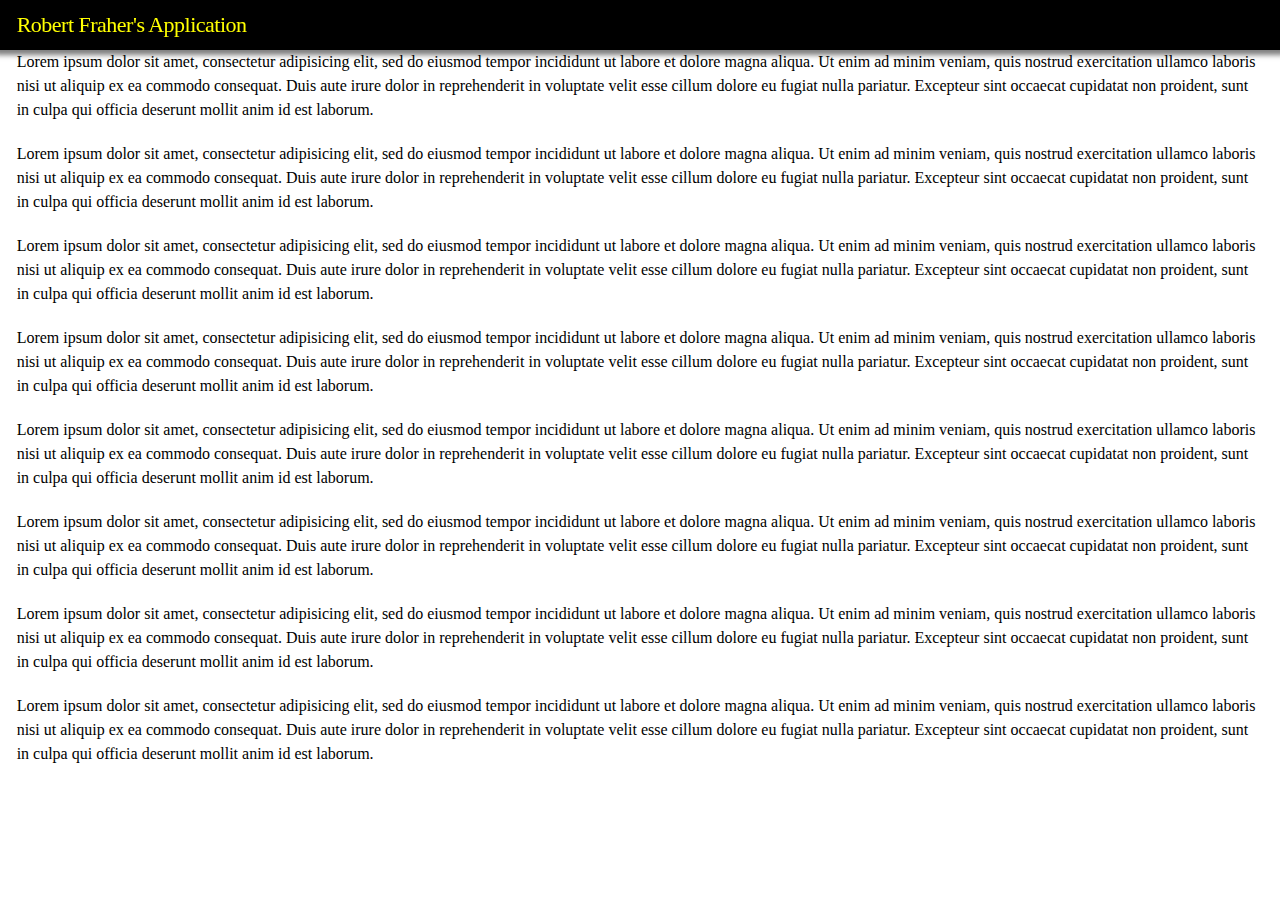
==== www/index.html @ dacd9406 "dev commit" ====
<!DOCTYPE html>
<html>

    <head>
    
        <meta http-equiv="Content-Type" content="text/html; charset=UTF-8" />
        <meta name="viewport" content="width=device-width, initial-scale=1" / >
        <title>Title</title>
        
        <link href="css/reset.css" rel="stylesheet" type="text/css" />
        <link href="css/styles.css" rel="stylesheet" type="text/css" />
        
        <!--<script src="http://ajax.googleapis.com/ajax/libs/jquery/1/jquery.min.js" type="text/javascript"></script>-->
        <!--<script src="http://code.jquery.com/mobile/1.2.0/jquery.mobile-1.2.0.min.js"></script>-->
        <!--<script type="text/javascript" src="js/jquery.mobile.custom.min.js"></script>-->
    
    </head>

    <body>
    
        <header>
        	 <h1>Robert Fraher's Application</h1>
        </header>
        
        <section id="content">
        	<p>Lorem ipsum dolor sit amet, consectetur adipisicing elit, sed do eiusmod tempor incididunt ut labore et dolore magna aliqua. Ut enim ad minim veniam, quis nostrud exercitation ullamco laboris nisi ut aliquip ex ea commodo consequat. Duis aute irure dolor in reprehenderit in voluptate velit esse cillum dolore eu fugiat nulla pariatur. Excepteur sint occaecat cupidatat non proident, sunt in culpa qui officia deserunt mollit anim id est laborum.</p>
            
            <p>Lorem ipsum dolor sit amet, consectetur adipisicing elit, sed do eiusmod tempor incididunt ut labore et dolore magna aliqua. Ut enim ad minim veniam, quis nostrud exercitation ullamco laboris nisi ut aliquip ex ea commodo consequat. Duis aute irure dolor in reprehenderit in voluptate velit esse cillum dolore eu fugiat nulla pariatur. Excepteur sint occaecat cupidatat non proident, sunt in culpa qui officia deserunt mollit anim id est laborum.</p>
            
            <p>Lorem ipsum dolor sit amet, consectetur adipisicing elit, sed do eiusmod tempor incididunt ut labore et dolore magna aliqua. Ut enim ad minim veniam, quis nostrud exercitation ullamco laboris nisi ut aliquip ex ea commodo consequat. Duis aute irure dolor in reprehenderit in voluptate velit esse cillum dolore eu fugiat nulla pariatur. Excepteur sint occaecat cupidatat non proident, sunt in culpa qui officia deserunt mollit anim id est laborum.</p>
            
            <p>Lorem ipsum dolor sit amet, consectetur adipisicing elit, sed do eiusmod tempor incididunt ut labore et dolore magna aliqua. Ut enim ad minim veniam, quis nostrud exercitation ullamco laboris nisi ut aliquip ex ea commodo consequat. Duis aute irure dolor in reprehenderit in voluptate velit esse cillum dolore eu fugiat nulla pariatur. Excepteur sint occaecat cupidatat non proident, sunt in culpa qui officia deserunt mollit anim id est laborum.</p>
            
            <p>Lorem ipsum dolor sit amet, consectetur adipisicing elit, sed do eiusmod tempor incididunt ut labore et dolore magna aliqua. Ut enim ad minim veniam, quis nostrud exercitation ullamco laboris nisi ut aliquip ex ea commodo consequat. Duis aute irure dolor in reprehenderit in voluptate velit esse cillum dolore eu fugiat nulla pariatur. Excepteur sint occaecat cupidatat non proident, sunt in culpa qui officia deserunt mollit anim id est laborum.</p>
            
            <p>Lorem ipsum dolor sit amet, consectetur adipisicing elit, sed do eiusmod tempor incididunt ut labore et dolore magna aliqua. Ut enim ad minim veniam, quis nostrud exercitation ullamco laboris nisi ut aliquip ex ea commodo consequat. Duis aute irure dolor in reprehenderit in voluptate velit esse cillum dolore eu fugiat nulla pariatur. Excepteur sint occaecat cupidatat non proident, sunt in culpa qui officia deserunt mollit anim id est laborum.</p>
            
            <p>Lorem ipsum dolor sit amet, consectetur adipisicing elit, sed do eiusmod tempor incididunt ut labore et dolore magna aliqua. Ut enim ad minim veniam, quis nostrud exercitation ullamco laboris nisi ut aliquip ex ea commodo consequat. Duis aute irure dolor in reprehenderit in voluptate velit esse cillum dolore eu fugiat nulla pariatur. Excepteur sint occaecat cupidatat non proident, sunt in culpa qui officia deserunt mollit anim id est laborum.</p>
            
            <p>Lorem ipsum dolor sit amet, consectetur adipisicing elit, sed do eiusmod tempor incididunt ut labore et dolore magna aliqua. Ut enim ad minim veniam, quis nostrud exercitation ullamco laboris nisi ut aliquip ex ea commodo consequat. Duis aute irure dolor in reprehenderit in voluptate velit esse cillum dolore eu fugiat nulla pariatur. Excepteur sint occaecat cupidatat non proident, sunt in culpa qui officia deserunt mollit anim id est laborum.</p>
            
        </section>

    </body>

</html>
---- www/css/styles.css ----
/* MOBILE STYLES: PORTRAIT */
@media only screen and (max-width: 479px){
	header{
		width:100%;
		height:50px;
		background-color:#000000;
		-moz-box-shadow: 0px 0px 5px 5px rgba(0,0,0,0.5);
		-webkit-box-shadow: 0px 0px 5px 5px rgba(0,0,0,0.5);
		box-shadow: 0 0px 5px 5px rgba(0,0,0,0.5);
		position:fixed;
	}
	
	h1{
		font-size:22px;
		letter-spacing:-.5px;
		color:#ffffff;
		height:100%;
		line-height:50px;
		margin-left:1.3%;
	}
	
	#content{
		float:left;
		margin-top:50px;
		width:100%;
	}
	
	p{
		font-size:16px;
		line-height:24px;
		width:97.4%;
		margin-left:1.3%;
		margin-bottom:20px;
		color:#000000;
	}
}

/* MOBILE STYLES: LANDSCAPE */
@media only screen and (min-width: 480px) and (max-width: 767px){
	header{
		width:100%;
		height:50px;
		background-color:#000000;
		-moz-box-shadow: 0px 0px 5px 5px rgba(0,0,0,0.5);
		-webkit-box-shadow: 0px 0px 5px 5px rgba(0,0,0,0.5);
		box-shadow: 0 0px 5px 5px rgba(0,0,0,0.5);
		position:fixed;
	}
	
	h1{
		font-size:22px;
		letter-spacing:-.5px;
		color:#ff0000;
		height:100%;
		line-height:50px;
		margin-left:1.3%;
	}
	
	#content{
		float:left;
		margin-top:50px;
		width:100%;
	}
	
	p{
		font-size:16px;
		line-height:24px;
		width:97.4%;
		margin-left:1.3%;
		margin-bottom:20px;
		color:#000000;
	}
}

/* TABLET STYLES: PORTRAIT */
@media only screen and (min-width: 768px) and (max-width: 959px){
	header{
		width:100%;
		height:50px;
		background-color:#000000;
		-moz-box-shadow: 0px 0px 5px 5px rgba(0,0,0,0.5);
		-webkit-box-shadow: 0px 0px 5px 5px rgba(0,0,0,0.5);
		box-shadow: 0 0px 5px 5px rgba(0,0,0,0.5);
		position:fixed;
	}
	
	h1{
		font-size:22px;
		letter-spacing:-.5px;
		color:#ffffff;
		height:100%;
		line-height:50px;
		margin-left:1.3%;
	}
	
	#content{
		float:left;
		margin-top:50px;
		width:100%;
	}
	
	p{
		font-size:16px;
		line-height:24px;
		width:97.4%;
		margin-left:1.3%;
		margin-bottom:20px;
		color:#000000;
	}
}

/* TABLET STYLES: LANDSCAPE */
@media only screen and (min-width: 960px) and (max-width: 1024px){
	header{
		width:100%;
		height:50px;
		background-color:#000000;
		-moz-box-shadow: 0px 0px 5px 5px rgba(0,0,0,0.5);
		-webkit-box-shadow: 0px 0px 5px 5px rgba(0,0,0,0.5);
		box-shadow: 0 0px 5px 5px rgba(0,0,0,0.5);
		position:fixed;
	}
	
	h1{
		font-size:22px;
		letter-spacing:-.5px;
		color:#ff0000;
		height:100%;
		line-height:50px;
		margin-left:1.3%;
	}
	
	#content{
		float:left;
		margin-top:50px;
		width:100%;
	}
	
	p{
		font-size:16px;
		line-height:24px;
		width:97.4%;
		margin-left:1.3%;
		margin-bottom:20px;
		color:#000000;
	}
}

/* DESKTOP STYLES */
@media only screen and (min-width: 1025px){
	header{
		width:100%;
		height:50px;
		background-color:#000000;
		-moz-box-shadow: 0px 0px 5px 5px rgba(0,0,0,0.5);
		-webkit-box-shadow: 0px 0px 5px 5px rgba(0,0,0,0.5);
		box-shadow: 0 0px 5px 5px rgba(0,0,0,0.5);
		position:fixed;
	}
	
	h1{
		font-size:22px;
		letter-spacing:-.5px;
		color:#ffff00;
		height:100%;
		line-height:50px;
		margin-left:1.3%;
	}
	
	#content{
		float:left;
		margin-top:50px;
		width:100%;
	}
	
	p{
		font-size:16px;
		line-height:24px;
		width:97.4%;
		margin-left:1.3%;
		margin-bottom:20px;
		color:#000000;
	}
}
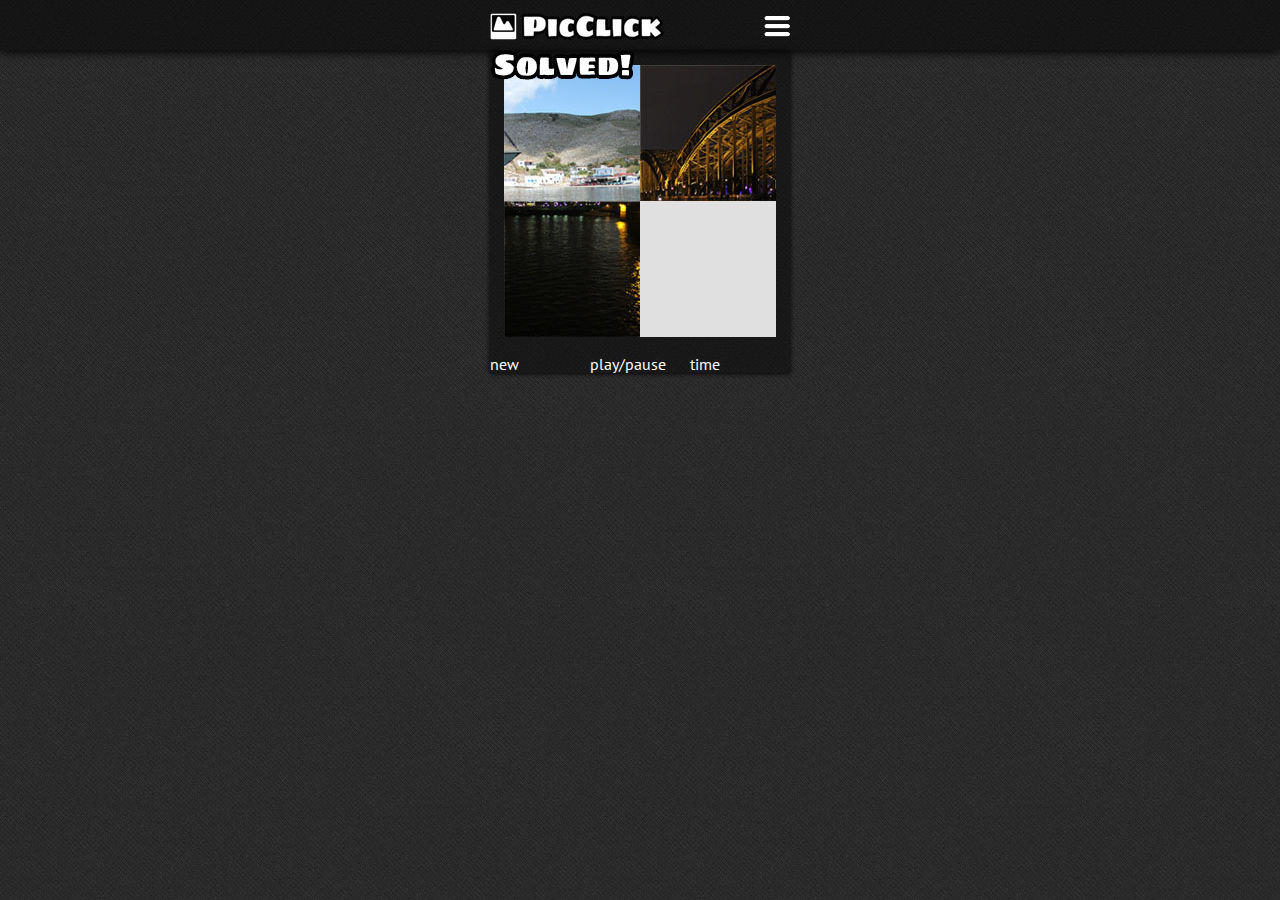
==== commit 743ff344: "commit 4.22" ====
--- a/www/index.html
+++ b/www/index.html
@@ -5,41 +5,214 @@
     
         <meta http-equiv="Content-Type" content="text/html; charset=UTF-8" />
         <meta name="viewport" content="width=device-width, initial-scale=1" / >
-        <title>Title</title>
+        <title>PicClick-1</title>
         
         <link href="css/reset.css" rel="stylesheet" type="text/css" />
         <link href="css/styles.css" rel="stylesheet" type="text/css" />
         
-        <!--<script src="http://ajax.googleapis.com/ajax/libs/jquery/1/jquery.min.js" type="text/javascript"></script>-->
-        <!--<script src="http://code.jquery.com/mobile/1.2.0/jquery.mobile-1.2.0.min.js"></script>-->
-        <!--<script type="text/javascript" src="js/jquery.mobile.custom.min.js"></script>-->
+        <!--<script src="http://ajax.googleapis.com/ajax/libs/jquery/1/jquery.min.js" type="text/javascript"></script>
+        <script src="http://code.jquery.com/mobile/1.2.0/jquery.mobile-1.2.0.min.js"></script>
+        -->
+        <script src="js/jquery-1.8.2.min.js"></script>
+        <script type="text/javascript" src="js/jquery.mobile.custom.min.js"></script>
     
     </head>
 
     <body>
     
         <header>
-        	 <h1>Robert Fraher's Application</h1>
         </header>
         
+        <nav>
+        	<div id="centerthisguy">
+        		<div id="logo">
+                	<img src="images/logo.png" />
+                </div>
+                <div id="menuButton">
+                	<img src="images/menuButton.png" />
+                </div>
+            </div>
+        </nav>
+        
         <section id="content">
-        	<p>Lorem ipsum dolor sit amet, consectetur adipisicing elit, sed do eiusmod tempor incididunt ut labore et dolore magna aliqua. Ut enim ad minim veniam, quis nostrud exercitation ullamco laboris nisi ut aliquip ex ea commodo consequat. Duis aute irure dolor in reprehenderit in voluptate velit esse cillum dolore eu fugiat nulla pariatur. Excepteur sint occaecat cupidatat non proident, sunt in culpa qui officia deserunt mollit anim id est laborum.</p>
-            
-            <p>Lorem ipsum dolor sit amet, consectetur adipisicing elit, sed do eiusmod tempor incididunt ut labore et dolore magna aliqua. Ut enim ad minim veniam, quis nostrud exercitation ullamco laboris nisi ut aliquip ex ea commodo consequat. Duis aute irure dolor in reprehenderit in voluptate velit esse cillum dolore eu fugiat nulla pariatur. Excepteur sint occaecat cupidatat non proident, sunt in culpa qui officia deserunt mollit anim id est laborum.</p>
-            
-            <p>Lorem ipsum dolor sit amet, consectetur adipisicing elit, sed do eiusmod tempor incididunt ut labore et dolore magna aliqua. Ut enim ad minim veniam, quis nostrud exercitation ullamco laboris nisi ut aliquip ex ea commodo consequat. Duis aute irure dolor in reprehenderit in voluptate velit esse cillum dolore eu fugiat nulla pariatur. Excepteur sint occaecat cupidatat non proident, sunt in culpa qui officia deserunt mollit anim id est laborum.</p>
-            
-            <p>Lorem ipsum dolor sit amet, consectetur adipisicing elit, sed do eiusmod tempor incididunt ut labore et dolore magna aliqua. Ut enim ad minim veniam, quis nostrud exercitation ullamco laboris nisi ut aliquip ex ea commodo consequat. Duis aute irure dolor in reprehenderit in voluptate velit esse cillum dolore eu fugiat nulla pariatur. Excepteur sint occaecat cupidatat non proident, sunt in culpa qui officia deserunt mollit anim id est laborum.</p>
-            
-            <p>Lorem ipsum dolor sit amet, consectetur adipisicing elit, sed do eiusmod tempor incididunt ut labore et dolore magna aliqua. Ut enim ad minim veniam, quis nostrud exercitation ullamco laboris nisi ut aliquip ex ea commodo consequat. Duis aute irure dolor in reprehenderit in voluptate velit esse cillum dolore eu fugiat nulla pariatur. Excepteur sint occaecat cupidatat non proident, sunt in culpa qui officia deserunt mollit anim id est laborum.</p>
-            
-            <p>Lorem ipsum dolor sit amet, consectetur adipisicing elit, sed do eiusmod tempor incididunt ut labore et dolore magna aliqua. Ut enim ad minim veniam, quis nostrud exercitation ullamco laboris nisi ut aliquip ex ea commodo consequat. Duis aute irure dolor in reprehenderit in voluptate velit esse cillum dolore eu fugiat nulla pariatur. Excepteur sint occaecat cupidatat non proident, sunt in culpa qui officia deserunt mollit anim id est laborum.</p>
-            
-            <p>Lorem ipsum dolor sit amet, consectetur adipisicing elit, sed do eiusmod tempor incididunt ut labore et dolore magna aliqua. Ut enim ad minim veniam, quis nostrud exercitation ullamco laboris nisi ut aliquip ex ea commodo consequat. Duis aute irure dolor in reprehenderit in voluptate velit esse cillum dolore eu fugiat nulla pariatur. Excepteur sint occaecat cupidatat non proident, sunt in culpa qui officia deserunt mollit anim id est laborum.</p>
-            
-            <p>Lorem ipsum dolor sit amet, consectetur adipisicing elit, sed do eiusmod tempor incididunt ut labore et dolore magna aliqua. Ut enim ad minim veniam, quis nostrud exercitation ullamco laboris nisi ut aliquip ex ea commodo consequat. Duis aute irure dolor in reprehenderit in voluptate velit esse cillum dolore eu fugiat nulla pariatur. Excepteur sint occaecat cupidatat non proident, sunt in culpa qui officia deserunt mollit anim id est laborum.</p>
+        
+        	<div id="backgroundContainer">
+            	
+                
+            
+            	<ul id="picContainer">
+                   	<li id="imageHolder1"><a id="control1"></a></li>
+                    <li id="imageHolder2"><a id="control2"></a></li>
+                    <li id="imageHolder3"><a id="control3"></a></li>
+                    <li id="imageHolder4"><a id="control4"></a></li>
+                </ul>
+                
+                <div id="solved"><img src="images/solved.png" /></div>
+                
+                <div class="clear"></div>
+                
+                <div id="new">
+                	<p id="newButton">new</p>
+                   	<p id="playButton">play/pause</p>
+                    <p id="timeButton">time</p>
+                </div>
+                
+                <div class="clear"></div>
+            
+            </div>
+            
             
         </section>
+        
+        <script>
+			var imageHolderArray=new Array();
+			var controlArray=new Array();
+			
+			var topLeftArray=new Array();
+			var topRightArray=new Array();
+			var bottomLeftArray=new Array();
+			var bottomRightArray=new Array();
+			
+			var valueArray = new Array();
+			
+			var topLeftActive;
+			var topRightActive;
+			var bottomRightActive;
+			var bottomLeftActive;
+	
+			var activeValueArray = new Array();
+	
+			imageHolderArray[0]="imageHolder1";
+			imageHolderArray[1]="imageHolder2";
+			imageHolderArray[2]="imageHolder3";
+			imageHolderArray[3]="imageHolder4";
+	
+			controlArray[0]="control1";
+			controlArray[1]="control2";
+			controlArray[2]="control3";
+			controlArray[3]="control4";
+			
+			topLeftArray[0] = 'images/piece11.jpg';
+			topLeftArray[1] = 'images/piece21.jpg';
+			topLeftArray[2] = 'images/piece31.jpg';
+			topLeftArray[3] = 'images/piece41.jpg';
+			
+			topRightArray[0] = 'images/piece12.jpg';
+			topRightArray[1] = 'images/piece22.jpg';
+			topRightArray[2] = 'images/piece32.jpg';
+			topRightArray[3] = 'images/piece42.jpg';
+			
+			bottomLeftArray[0] = 'images/piece13.jpg';
+			bottomLeftArray[1] = 'images/piece23.jpg';
+			bottomLeftArray[2] = 'images/piece33.jpg';
+			bottomLeftArray[3] = 'images/piece43.jpg';
+			
+			bottomRightArray[0] = 'images/piece14.jpg';
+			bottomRightArray[1] = 'images/piece24.jpg';
+			bottomRightArray[2] = 'images/piece34.jpg';
+			bottomRightArray[3] = 'images/piece44.jpg';
+			
+			valueArray[0] = topLeftArray;
+			valueArray[1] = topRightArray;
+			valueArray[2] = bottomLeftArray;
+			valueArray[3] = bottomRightArray;
+			
+			activeValueArray[0] = topLeftActive;
+			activeValueArray[1] = topRightActive;
+			activeValueArray[2] = bottomRightActive;
+			activeValueArray[3] = bottomLeftActive;
+			
+			
+			
+			$(document).ready(function(){
+				//$('#solved').hide();
+				setBG();
+			});
+			
+			function setBG(){
+				
+				for (i=0;i<imageHolderArray.length;i++) {
+					
+					var randomNumber = Math.floor((Math.random()*4)+1)-1;
+					activeValueArray[i] = randomNumber;
+					
+					console.log("randomNumber: "+randomNumber);
+					console.log("imageHolderArray[i]: "+ imageHolderArray[i]);
+					console.log("activeValueArray[i]: "+ activeValueArray[i]);
+					console.log("valueArray[i][activeValueArray[i]: "+ valueArray[i][activeValueArray[i]]);
+					
+					$("#"+imageHolderArray[i]).css("background-image", 'url(' + valueArray[i][activeValueArray[i]] + ')');
+					
+					if(activeValueArray[i]<=2){
+						activeValueArray[i]++;
+					} else {
+						activeValueArray[i] = 0;
+					}
+				};
+				
+			};
+		
+			$('#picContainer a').on('tap', function(event){
+				determineWhichControl($(this).attr('id'));
+				//event.preventDefault();
+			});
+			
+			
+			function determineWhichControl(control_id){
+				
+				for (i=0;i<controlArray.length;i++) {
+					if(controlArray[i] == control_id){
+						// we found the right A tag!!!
+						changeBG(i);
+						// set the bg
+							
+					} else {
+						// Not the right A tag!!!
+					};
+			
+				};
+				
+			};
+			
+			function changeBG(selectedControlNumber){
+				
+				var newBG = valueArray[selectedControlNumber][activeValueArray[selectedControlNumber]];
+				
+				if(activeValueArray[selectedControlNumber]<=2){
+					activeValueArray[selectedControlNumber]++;
+				}else {
+					activeValueArray[selectedControlNumber] = 0;
+				}
+				
+				$("#"+imageHolderArray[selectedControlNumber]).css("background-image", 'url(' + newBG + ')');
+				
+				if(activeValueArray[0] == activeValueArray[1] && activeValueArray[0] == activeValueArray[2]  && activeValueArray[0] == activeValueArray[3]) {
+					solvedFeedback();
+				} else{
+				}
+				
+						
+			};	
+			
+			function solvedFeedback(){
+				
+				$("#solved").fadeIn("fast");
+				$('#solved').delay(200).fadeOut("fast");
+				$("#solved").fadeIn("fast");
+				$('#solved').delay(200).fadeOut("fast");
+				$("#solved").fadeIn("fast");
+				$('#solved').delay(200).fadeOut("fast");
+				
+				setTimeout(function() {
+					  setBG();
+				}, 2000);
+
+				
+			};
+			
+		
+		</script>
+        
 
     </body>
 
--- a/www/css/styles.css
+++ b/www/css/styles.css
@@ -1,184 +1,158 @@
+body{
+		background-image:url(../images/bgimage2.jpg);
+		background-repeat:repeat;
+		font-family: 'ptsans';
+		color:#fefefe;
+}
+
+/* Font Families
+----------------------------------------------------------------------------------------------------*/
+@font-face {
+	font-family: 'ptsans';
+	src: url(../fonts/ptsans.ttf) format('truetype'),
+		url(../fonts/ptsans.svg) format('svg');
+    font-weight: normal;
+    font-style: normal;
+}
+
+
+/* Header
+----------------------------------------------------------------------------------------------------*/
+nav{
+	height:50px;
+	background-color:rgba(0,0,0,0.5);
+	box-shadow: 0px 2px 10px 0px #000;
+}
+
+#centerthisguy{
+	line-height:50px;
+	width:300px;
+	margin:auto;
+}
+
+#logo{
+	float:left;
+	line-height:50px;
+	vertical-align:middle;
+	height:27px;
+	width:174px;
+}
+
+#logo img{
+	vertical-align: middle;
+}
+
+#menuButton{
+	float:right;
+	line-height:50px;
+	vertical-align:middle;
+}
+
+#menuButton img{
+	vertical-align: middle;
+}
+
+/* Body
+----------------------------------------------------------------------------------------------------*/
+
+#content{
+	width: 320px;
+	height: 100%;
+	margin:auto;
+}	
+
+#backgroundContainer{
+	width:93.75%;
+	margin:auto;
+	background-color:rgba(5,5,5,0.5);
+	box-shadow: 0px .5px 5px 0px #000;
+}
+
+#picContainer{
+	margin:auto;
+	/*width:93.33%;*/
+	width:272px;
+}
+
+#picContainer li{
+	width:50%;
+	height:136px;
+	display:block;	
+	float:left;
+	background-color: #fff;
+}
+
+#picContainer a{
+	width:100%;
+	height:100%;
+	display:block;
+	/*border: 1px solid #fff;*/
+}
+
+#imageHolder1, #imageHolder2{
+	margin-top:15px;
+}
+
+#solved{
+	position:absolute;
+	display:block;
+	width:272px;
+	height:272px;
+	margin:auto;
+}
+
+#new{
+	margin-top:20px;
+	width:100%;
+	float:left;
+}
+
+#new p {
+	float:left;
+}
+
+#newButton{
+	width:33.33%;
+	margin:auto;
+}
+
+#playButton{
+	width:33.33%;
+}
+
+#timeButton{
+	width:33.33%;
+}
+
+/* Clear the styling
+----------------------------------------------------------------------------------------------------*/
+.clear {
+	clear:both;
+}
+
 /* MOBILE STYLES: PORTRAIT */
 @media only screen and (max-width: 479px){
-	header{
-		width:100%;
-		height:50px;
-		background-color:#000000;
-		-moz-box-shadow: 0px 0px 5px 5px rgba(0,0,0,0.5);
-		-webkit-box-shadow: 0px 0px 5px 5px rgba(0,0,0,0.5);
-		box-shadow: 0 0px 5px 5px rgba(0,0,0,0.5);
-		position:fixed;
-	}
-	
-	h1{
-		font-size:22px;
-		letter-spacing:-.5px;
-		color:#ffffff;
-		height:100%;
-		line-height:50px;
-		margin-left:1.3%;
-	}
-	
-	#content{
-		float:left;
-		margin-top:50px;
-		width:100%;
-	}
-	
-	p{
-		font-size:16px;
-		line-height:24px;
-		width:97.4%;
-		margin-left:1.3%;
-		margin-bottom:20px;
-		color:#000000;
-	}
+
 }
 
 /* MOBILE STYLES: LANDSCAPE */
 @media only screen and (min-width: 480px) and (max-width: 767px){
-	header{
-		width:100%;
-		height:50px;
-		background-color:#000000;
-		-moz-box-shadow: 0px 0px 5px 5px rgba(0,0,0,0.5);
-		-webkit-box-shadow: 0px 0px 5px 5px rgba(0,0,0,0.5);
-		box-shadow: 0 0px 5px 5px rgba(0,0,0,0.5);
-		position:fixed;
-	}
 	
-	h1{
-		font-size:22px;
-		letter-spacing:-.5px;
-		color:#ff0000;
-		height:100%;
-		line-height:50px;
-		margin-left:1.3%;
-	}
-	
-	#content{
-		float:left;
-		margin-top:50px;
-		width:100%;
-	}
-	
-	p{
-		font-size:16px;
-		line-height:24px;
-		width:97.4%;
-		margin-left:1.3%;
-		margin-bottom:20px;
-		color:#000000;
-	}
 }
 
 /* TABLET STYLES: PORTRAIT */
 @media only screen and (min-width: 768px) and (max-width: 959px){
-	header{
-		width:100%;
-		height:50px;
-		background-color:#000000;
-		-moz-box-shadow: 0px 0px 5px 5px rgba(0,0,0,0.5);
-		-webkit-box-shadow: 0px 0px 5px 5px rgba(0,0,0,0.5);
-		box-shadow: 0 0px 5px 5px rgba(0,0,0,0.5);
-		position:fixed;
-	}
 	
-	h1{
-		font-size:22px;
-		letter-spacing:-.5px;
-		color:#ffffff;
-		height:100%;
-		line-height:50px;
-		margin-left:1.3%;
-	}
-	
-	#content{
-		float:left;
-		margin-top:50px;
-		width:100%;
-	}
-	
-	p{
-		font-size:16px;
-		line-height:24px;
-		width:97.4%;
-		margin-left:1.3%;
-		margin-bottom:20px;
-		color:#000000;
-	}
 }
 
 /* TABLET STYLES: LANDSCAPE */
 @media only screen and (min-width: 960px) and (max-width: 1024px){
-	header{
-		width:100%;
-		height:50px;
-		background-color:#000000;
-		-moz-box-shadow: 0px 0px 5px 5px rgba(0,0,0,0.5);
-		-webkit-box-shadow: 0px 0px 5px 5px rgba(0,0,0,0.5);
-		box-shadow: 0 0px 5px 5px rgba(0,0,0,0.5);
-		position:fixed;
-	}
 	
-	h1{
-		font-size:22px;
-		letter-spacing:-.5px;
-		color:#ff0000;
-		height:100%;
-		line-height:50px;
-		margin-left:1.3%;
-	}
-	
-	#content{
-		float:left;
-		margin-top:50px;
-		width:100%;
-	}
-	
-	p{
-		font-size:16px;
-		line-height:24px;
-		width:97.4%;
-		margin-left:1.3%;
-		margin-bottom:20px;
-		color:#000000;
-	}
 }
 
 /* DESKTOP STYLES */
 @media only screen and (min-width: 1025px){
-	header{
-		width:100%;
-		height:50px;
-		background-color:#000000;
-		-moz-box-shadow: 0px 0px 5px 5px rgba(0,0,0,0.5);
-		-webkit-box-shadow: 0px 0px 5px 5px rgba(0,0,0,0.5);
-		box-shadow: 0 0px 5px 5px rgba(0,0,0,0.5);
-		position:fixed;
-	}
 	
-	h1{
-		font-size:22px;
-		letter-spacing:-.5px;
-		color:#ffff00;
-		height:100%;
-		line-height:50px;
-		margin-left:1.3%;
-	}
 	
-	#content{
-		float:left;
-		margin-top:50px;
-		width:100%;
-	}
 	
-	p{
-		font-size:16px;
-		line-height:24px;
-		width:97.4%;
-		margin-left:1.3%;
-		margin-bottom:20px;
-		color:#000000;
-	}
 }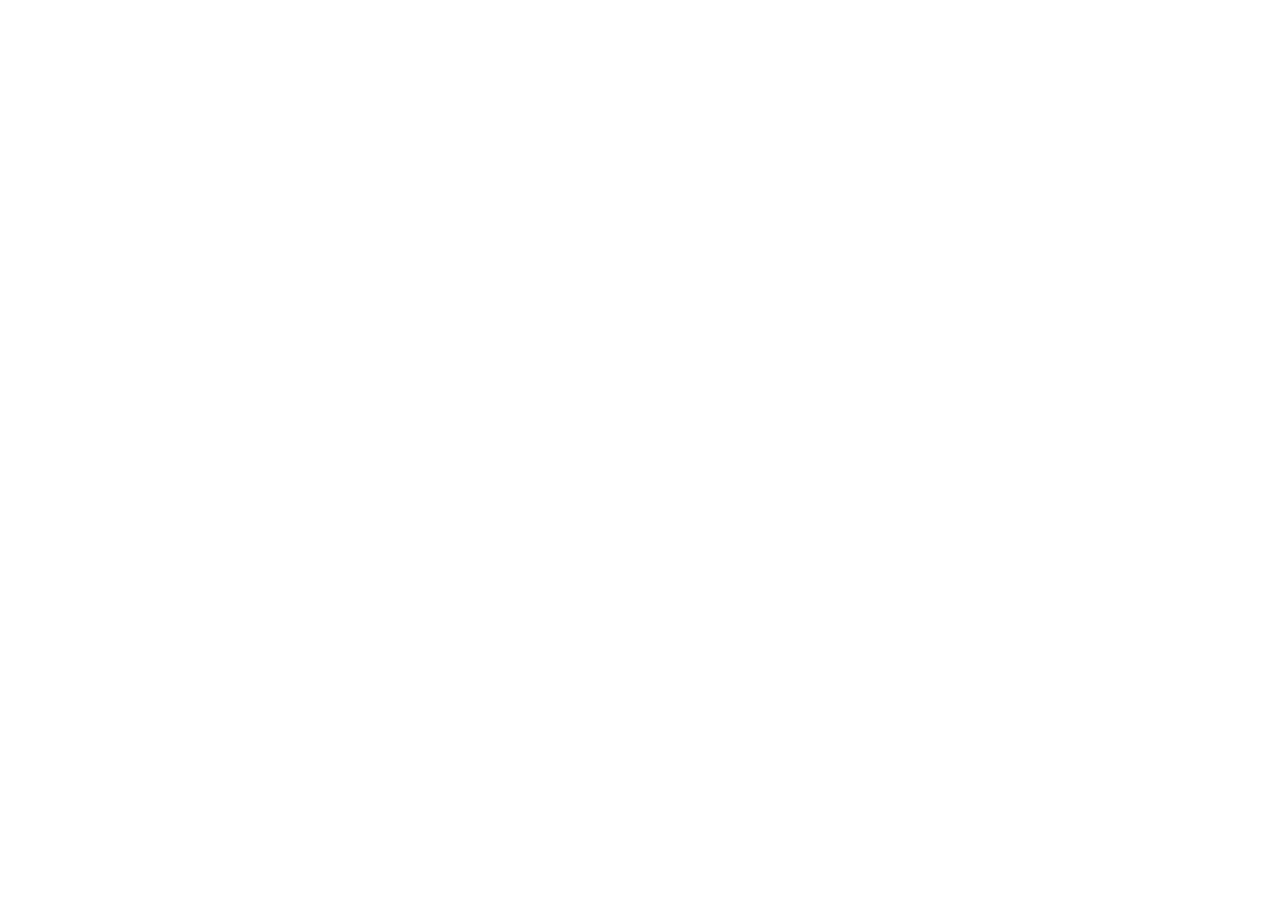
==== commit a0896814: "final commit" ====
--- a/www/index.html
+++ b/www/index.html
@@ -5,7 +5,7 @@
     
         <meta http-equiv="Content-Type" content="text/html; charset=UTF-8" />
         <meta name="viewport" content="width=device-width, initial-scale=1" / >
-        <title>PicClick-1</title>
+        <title>PicClick</title>
         
         <link href="css/reset.css" rel="stylesheet" type="text/css" />
         <link href="css/styles.css" rel="stylesheet" type="text/css" />
@@ -29,7 +29,7 @@
                 	<img src="images/logo.png" />
                 </div>
                 <div id="menuButton">
-                	<img src="images/menuButton.png" />
+                	<a href="#dialog" name="modal"><img src="images/menuButton.png" /></a>
                 </div>
             </div>
         </nav>
@@ -37,179 +37,106 @@
         <section id="content">
         
         	<div id="backgroundContainer">
+            	<div id="indentContainer">
+                    <div id="descriptionIcon"><img src="images/descriptionIcon.png" /></div>
+                    <div class="clear"></div>
+                    <!--<p>Tap the sections of the image until one whole image is completed.</p>-->
+                    
+                    <a href="gameplay.html"><button id="startbutton" >START!</button></a>
+               	</div>
             	
-                
-            
-            	<ul id="picContainer">
-                   	<li id="imageHolder1"><a id="control1"></a></li>
-                    <li id="imageHolder2"><a id="control2"></a></li>
-                    <li id="imageHolder3"><a id="control3"></a></li>
-                    <li id="imageHolder4"><a id="control4"></a></li>
-                </ul>
-                
-                <div id="solved"><img src="images/solved.png" /></div>
-                
-                <div class="clear"></div>
-                
-                <div id="new">
-                	<p id="newButton">new</p>
-                   	<p id="playButton">play/pause</p>
-                    <p id="timeButton">time</p>
-                </div>
-                
-                <div class="clear"></div>
-            
             </div>
             
             
         </section>
         
+        
+           	<div id="boxes">
+				<div id="dialog" class="window">
+                	<ul>
+                    	<li><a href="#"class="close"/><button id="closeButton"><img src="images/close.png" class="buttonIcons" /></button></a></li>
+                    	<li><a href="help.html"><button id="helpButton"><img src="images/help.png" class="buttonIcons" /><span class="buttonNames">help</span></button></a></li>
+                        <li><a href="about.html"><button id="aboutButton"><img src="images/about.png" class="buttonIcons" /><span class="buttonNames">about</span></button></a></li>
+                    	
+                  	</ul>
+                </div>
+         	</div>
+            
+          	<div id="mask"></div>
+			</div>
+
+        
         <script>
-			var imageHolderArray=new Array();
-			var controlArray=new Array();
+			$(document).ready(function() {	
+
+				//select all the a tag with name equal to modal
+				$('a[name=modal]').click(function(e) {
+					//Cancel the link behavior
+					e.preventDefault();
+					
+					//Get the A tag
+					var id = $(this).attr('href');
+				
+					//Get the screen height and width
+					var maskHeight = $(document).height();
+					var maskWidth = $(window).width();
+				
+					//Set heigth and width to mask to fill up the whole screen
+					$('#mask').css({'width':maskWidth,'height':maskHeight});
+					
+					//transition effect		
+					$('#mask').fadeIn(200);	
+					$('#mask').fadeTo("slow",1);	
+				
+					//Get the window height and width
+					var winH = $(window).height();
+					var winW = $(window).width();
+						  
+					//Set the popup window to center
+					$(id).css('left', winW/2-$(id).width()/2);
+				
+					//transition effect
+					$(id).fadeIn(500); 
+				
+				});
+				
+				//if close button is clicked
+				$('.window .close').click(function (e) {
+					//Cancel the link behavior
+					e.preventDefault();
+					
+					$('#mask').hide();
+					$('.window').hide();
+				});		
+				
+				//if mask is clicked
+				$('#mask').click(function () {
+					$(this).hide();
+					$('.window').hide();
+				});			
 			
-			var topLeftArray=new Array();
-			var topRightArray=new Array();
-			var bottomLeftArray=new Array();
-			var bottomRightArray=new Array();
+				$(window).resize(function () {
+				 
+					var box = $('#boxes .window');
+			 
+					//Get the screen height and width
+					var maskHeight = $(document).height();
+					var maskWidth = $(window).width();
+				  
+					//Set height and width to mask to fill up the whole screen
+					$('#mask').css({'width':maskWidth,'height':maskHeight});
+						   
+					//Get the window height and width
+					var winH = $(window).height();
+					var winW = $(window).width();
 			
-			var valueArray = new Array();
-			
-			var topLeftActive;
-			var topRightActive;
-			var bottomRightActive;
-			var bottomLeftActive;
-	
-			var activeValueArray = new Array();
-	
-			imageHolderArray[0]="imageHolder1";
-			imageHolderArray[1]="imageHolder2";
-			imageHolderArray[2]="imageHolder3";
-			imageHolderArray[3]="imageHolder4";
-	
-			controlArray[0]="control1";
-			controlArray[1]="control2";
-			controlArray[2]="control3";
-			controlArray[3]="control4";
-			
-			topLeftArray[0] = 'images/piece11.jpg';
-			topLeftArray[1] = 'images/piece21.jpg';
-			topLeftArray[2] = 'images/piece31.jpg';
-			topLeftArray[3] = 'images/piece41.jpg';
-			
-			topRightArray[0] = 'images/piece12.jpg';
-			topRightArray[1] = 'images/piece22.jpg';
-			topRightArray[2] = 'images/piece32.jpg';
-			topRightArray[3] = 'images/piece42.jpg';
-			
-			bottomLeftArray[0] = 'images/piece13.jpg';
-			bottomLeftArray[1] = 'images/piece23.jpg';
-			bottomLeftArray[2] = 'images/piece33.jpg';
-			bottomLeftArray[3] = 'images/piece43.jpg';
-			
-			bottomRightArray[0] = 'images/piece14.jpg';
-			bottomRightArray[1] = 'images/piece24.jpg';
-			bottomRightArray[2] = 'images/piece34.jpg';
-			bottomRightArray[3] = 'images/piece44.jpg';
-			
-			valueArray[0] = topLeftArray;
-			valueArray[1] = topRightArray;
-			valueArray[2] = bottomLeftArray;
-			valueArray[3] = bottomRightArray;
-			
-			activeValueArray[0] = topLeftActive;
-			activeValueArray[1] = topRightActive;
-			activeValueArray[2] = bottomRightActive;
-			activeValueArray[3] = bottomLeftActive;
-			
-			
-			
-			$(document).ready(function(){
-				//$('#solved').hide();
-				setBG();
+					//Set the popup window to center
+					box.css('left', winW/2 - box.width()/2);
+				 
+				});
+				
 			});
-			
-			function setBG(){
-				
-				for (i=0;i<imageHolderArray.length;i++) {
 					
-					var randomNumber = Math.floor((Math.random()*4)+1)-1;
-					activeValueArray[i] = randomNumber;
-					
-					console.log("randomNumber: "+randomNumber);
-					console.log("imageHolderArray[i]: "+ imageHolderArray[i]);
-					console.log("activeValueArray[i]: "+ activeValueArray[i]);
-					console.log("valueArray[i][activeValueArray[i]: "+ valueArray[i][activeValueArray[i]]);
-					
-					$("#"+imageHolderArray[i]).css("background-image", 'url(' + valueArray[i][activeValueArray[i]] + ')');
-					
-					if(activeValueArray[i]<=2){
-						activeValueArray[i]++;
-					} else {
-						activeValueArray[i] = 0;
-					}
-				};
-				
-			};
-		
-			$('#picContainer a').on('tap', function(event){
-				determineWhichControl($(this).attr('id'));
-				//event.preventDefault();
-			});
-			
-			
-			function determineWhichControl(control_id){
-				
-				for (i=0;i<controlArray.length;i++) {
-					if(controlArray[i] == control_id){
-						// we found the right A tag!!!
-						changeBG(i);
-						// set the bg
-							
-					} else {
-						// Not the right A tag!!!
-					};
-			
-				};
-				
-			};
-			
-			function changeBG(selectedControlNumber){
-				
-				var newBG = valueArray[selectedControlNumber][activeValueArray[selectedControlNumber]];
-				
-				if(activeValueArray[selectedControlNumber]<=2){
-					activeValueArray[selectedControlNumber]++;
-				}else {
-					activeValueArray[selectedControlNumber] = 0;
-				}
-				
-				$("#"+imageHolderArray[selectedControlNumber]).css("background-image", 'url(' + newBG + ')');
-				
-				if(activeValueArray[0] == activeValueArray[1] && activeValueArray[0] == activeValueArray[2]  && activeValueArray[0] == activeValueArray[3]) {
-					solvedFeedback();
-				} else{
-				}
-				
-						
-			};	
-			
-			function solvedFeedback(){
-				
-				$("#solved").fadeIn("fast");
-				$('#solved').delay(200).fadeOut("fast");
-				$("#solved").fadeIn("fast");
-				$('#solved').delay(200).fadeOut("fast");
-				$("#solved").fadeIn("fast");
-				$('#solved').delay(200).fadeOut("fast");
-				
-				setTimeout(function() {
-					  setBG();
-				}, 2000);
-
-				
-			};
-			
 		
 		</script>
         
--- a/www/css/styles.css
+++ b/www/css/styles.css
@@ -1,8 +1,20 @@
+
+
+/* MOBILE STYLES: PORTRAIT */
+@media only screen and (max-width: 479px){
+	
 body{
-		background-image:url(../images/bgimage2.jpg);
-		background-repeat:repeat;
-		font-family: 'ptsans';
-		color:#fefefe;
+	background-image:url(../images/bgimage2.jpg);
+	background-repeat:repeat;
+	font-family: 'ptsans';
+	font-size: 12pt;
+	line-height:1.5em;
+	color:#fefefe;
+	overflow:hidden;
+}
+
+a{
+	color:#fefefe;
 }
 
 /* Font Families
@@ -16,7 +28,7 @@
 }
 
 
-/* Header
+/* Navigation and Menu
 ----------------------------------------------------------------------------------------------------*/
 nav{
 	height:50px;
@@ -24,10 +36,41 @@
 	box-shadow: 0px 2px 10px 0px #000;
 }
 
+#mask {
+  position:absolute;
+  left:0;
+  top:0;
+  z-index:9000;
+  background-color:rgba(0,0,0,0.7);
+  display:none;
+}
+  
+#boxes .window {
+	position:fixed;
+	width:80%;
+	height:80%;
+	margin-top:20%;
+	display:none;
+	z-index:9999;
+	-moz-border-radius: 3px;
+	-webkit-border-radius: 3px;
+	border-radius: 3px;
+}
+
+#boxes #dialog {
+ 	width:80%;
+	padding-top:-50px;
+	padding-bottom:20px;
+	height:160px;
+	background-color:rgba(20,20,20,0.9);
+ 	/*background-color:rgba(5,5,5,0.0);*/
+}
+
 #centerthisguy{
 	line-height:50px;
-	width:300px;
-	margin:auto;
+	width:93.75%;
+	margin-left:3.125%;
+	margin-right:3.125%;
 }
 
 #logo{
@@ -56,73 +99,277 @@
 ----------------------------------------------------------------------------------------------------*/
 
 #content{
-	width: 320px;
-	height: 100%;
+	width:100%;	
 	margin:auto;
 }	
 
 #backgroundContainer{
 	width:93.75%;
-	margin:auto;
+	height: 93.75%;
+	margin-left:3.125%;
+	margin-right:3.125%;
+	margin-bottom:3.125%;
+	overflow:hidden;
 	background-color:rgba(5,5,5,0.5);
 	box-shadow: 0px .5px 5px 0px #000;
-}
+	position:absolute;
+	
+}
+
+#indentContainer{
+	width:90.67%;
+	height:100%;
+	top:0%;
+	margin-left:5%;
+	margin-top:15px;
+}
+
+
+
+
+/* Index Page
+----------------------------------------------------------------------------------------------------*/
+
+#descriptionIcon{
+	width:600px;
+	max-width:100%;
+	margin:auto 0;
+	display:block;
+}
+
+#descriptionIcon img{
+	max-width: 100%;
+	height: auto;
+}
+
+#startbutton{
+width:100%;
+background: #ffffff; /*the colour of the button*/
+padding: 8px 14px 10px; /*apply some padding inside the button*/
+margin: 20px 0px 20px 0px;
+border:1px solid #565656; /*required or the default border for the browser will appear*/
+cursor:pointer; /*forces the cursor to change to a hand when the button is hovered*/
+
+/*give the background a gradient - see cssdemos.tupence.co.uk/gradients.htm for more info*/
+background-color:#ffffff; /*required for browsers that don't support gradients*/
+background: -webkit-gradient(linear, left top, left bottom, from(#343434), to(#191919));
+background: -webkit-linear-gradient(top, #343434, #191919);
+background: -moz-linear-gradient(top, #343434, #191919);
+background: -o-linear-gradient(top, #343434, #191919);
+background: linear-gradient(top, #343434, #191919);
+
+/*style the text*/
+font-size:16pt;
+font-weight:bold;
+text-shadow: 0 1px 1px rgba(0, 0, 0, .5); /*give the text a shadow - doesn't appear in Opera 12.02 or earlier*/
+color: #fefefe;
+text-align:center;
+/*give the corners a small curve*/
+-moz-border-radius: 5px;
+-webkit-border-radius: 5px;
+border-radius: 5px;
+}
+
+.buttonIcons{
+	float:left;
+	margin-left:15%;
+}
+
+.buttonNames{
+	float:left;
+	margin-left:15%;
+}
+
+#backButton, #helpButton, #exitButton, #aboutButton{
+width:90%;
+background: #ffffff; /*the colour of the button*/
+padding: 8px 14px 10px; /*apply some padding inside the button*/
+margin: 5% 5% 0% 5%;
+border:1px solid #565656; /*required or the default border for the browser will appear*/
+cursor:pointer; /*forces the cursor to change to a hand when the button is hovered*/
+
+/*give the background a gradient - see cssdemos.tupence.co.uk/gradients.htm for more info*/
+background-color:#ffffff; /*required for browsers that don't support gradients*/
+background: -webkit-gradient(linear, left top, left bottom, from(#343434), to(#191919));
+background: -webkit-linear-gradient(top, #343434, #191919);
+background: -moz-linear-gradient(top, #343434, #191919);
+background: -o-linear-gradient(top, #343434, #191919);
+background: linear-gradient(top, #343434, #191919);
+
+/*style the text*/
+font-size:14pt;
+text-shadow: 0 1px 1px rgba(0, 0, 0, .5); /*give the text a shadow - doesn't appear in Opera 12.02 or earlier*/
+color: #fefefe;
+text-align:center;
+/*give the corners a small curve*/
+-moz-border-radius: 5px;
+-webkit-border-radius: 5px;
+border-radius: 5px;
+}
+
+#closeButton{
+	float: right;
+	margin-top:-7px;
+	margin-right:-10px;
+	background:none;
+	border:none;
+}
+
+
+/* GamePlay Page
+----------------------------------------------------------------------------------------------------*/
 
 #picContainer{
-	margin:auto;
-	/*width:93.33%;*/
-	width:272px;
+	width:92.35%;
+	top:0%;
+	margin-left:4%;
+	height:100%;
 }
 
 #picContainer li{
 	width:50%;
-	height:136px;
-	display:block;	
-	float:left;
-	background-color: #fff;
+	height:50%;
+	/*padding-top:50%;*/
+	background:no-repeat;
+	background-size:100%;
+	float:left;
+}
+
+#imageHolderList{
+	width:100%;
+	height:60%;
+}
+
+li#imageHolder1, li#imageHolder2{
+	background-position:bottom;
+}
+
+li#imageHolder3, li#imageHolder4{
+
+	background-position:top;
 }
 
 #picContainer a{
 	width:100%;
 	height:100%;
 	display:block;
-	/*border: 1px solid #fff;*/
 }
 
 #imageHolder1, #imageHolder2{
 	margin-top:15px;
 }
 
+#solvedContainer{
+	width:92.35%;
+	position:absolute;
+	top:0%;
+}
 #solved{
-	position:absolute;
-	display:block;
-	width:272px;
-	height:272px;
-	margin:auto;
-}
-
-#new{
-	margin-top:20px;
+	
+	position:relative;
+}
+#paused{
+	height:100%;
 	width:100%;
-	float:left;
-}
-
-#new p {
-	float:left;
-}
+	position:relative;
+}
+
+#gameStatus{
+	margin-top:10%;
+	width:100%;
+}
+
+#gameStatus li{
+	width:33.33%;
+}
+
+#newButton, #playPauseButton{
+	width:80%;
+	margin-top:10%;
+	float:left;
+	background: #ffffff; /*the colour of the button*/
+	padding: 5px 5px 8px; /*apply some padding inside the button*/
+	border:1px solid #3a3939; /*required or the default border for the browser will appear*/
+	cursor:pointer; /*forces the cursor to change to a hand when the button is hovered*/
+	
+	/*give the background a gradient - see cssdemos.tupence.co.uk/gradients.htm for more info*/
+	background-color:#ffffff; /*required for browsers that don't support gradients*/
+	background: -webkit-gradient(linear, left top, left bottom, from(#343434), to(#191919));
+	background: -webkit-linear-gradient(top, #343434, #191919);
+	background: -moz-linear-gradient(top, #343434, #191919);
+	background: -o-linear-gradient(top, #343434, #191919);
+	background: linear-gradient(top, #343434, #191919);
+	
+	/*style the text*/
+	font-size:8pt;
+	text-shadow: 0 1px 1px rgba(0, 0, 0, .5); /*give the text a shadow - doesn't appear in Opera 12.02 or earlier*/
+	color: #fefefe;
+	text-align:center;
+	/*give the corners a small curve*/
+	-moz-border-radius: 5px;
+	-webkit-border-radius: 5px;
+	border-radius: 5px;
+}
+
 
 #newButton{
-	width:33.33%;
-	margin:auto;
-}
-
-#playButton{
-	width:33.33%;
-}
-
-#timeButton{
-	width:33.33%;
-}
+}
+
+#solvedCounter{
+	height:40%;
+	float:left;
+	text-align:center;
+	width:100%; 
+}
+
+#solvedCounter p{
+	font-size: 10pt;
+	color: #fefefe;
+	height:18px;
+}
+
+#solvedReadout{
+	outline: none;
+	border: none;
+	background-color: transparent; 
+	font-family: 'ptsans';
+	font-size: 24pt;
+	color:#fefefe;
+	width:100%;
+	height:32px;
+	text-align:center;
+}
+
+#timerReadout{
+	height:20px;
+	outline: none;
+	border: none;
+	background-color: transparent; 
+	font-family: 'ptsans';
+	font-size: 13pt;
+	color:#fefefe;
+	text-align:center;
+}
+
+#playPauseButton{
+	float:right;
+}
+
+#gameButtonNames{
+	color:#fefefe;
+}
+
+/* About Page
+----------------------------------------------------------------------------------------------------*/
+#copyright{
+	margin-top:80%;
+	text-align:center;
+	font-size:11pt;
+}
+
+
+
+
 
 /* Clear the styling
 ----------------------------------------------------------------------------------------------------*/
@@ -130,28 +377,37 @@
 	clear:both;
 }
 
-/* MOBILE STYLES: PORTRAIT */
-@media only screen and (max-width: 479px){
-
 }
 
 /* MOBILE STYLES: LANDSCAPE */
 @media only screen and (min-width: 480px) and (max-width: 767px){
+	body{
+		display:none;
+	}
 	
 }
 
 /* TABLET STYLES: PORTRAIT */
 @media only screen and (min-width: 768px) and (max-width: 959px){
+	body{
+		display:none;
+	}
 	
 }
 
 /* TABLET STYLES: LANDSCAPE */
 @media only screen and (min-width: 960px) and (max-width: 1024px){
+	body{
+		display:none;
+	}
 	
 }
 
 /* DESKTOP STYLES */
 @media only screen and (min-width: 1025px){
+	body{
+		display:none;
+	}
 	
 	
 	
